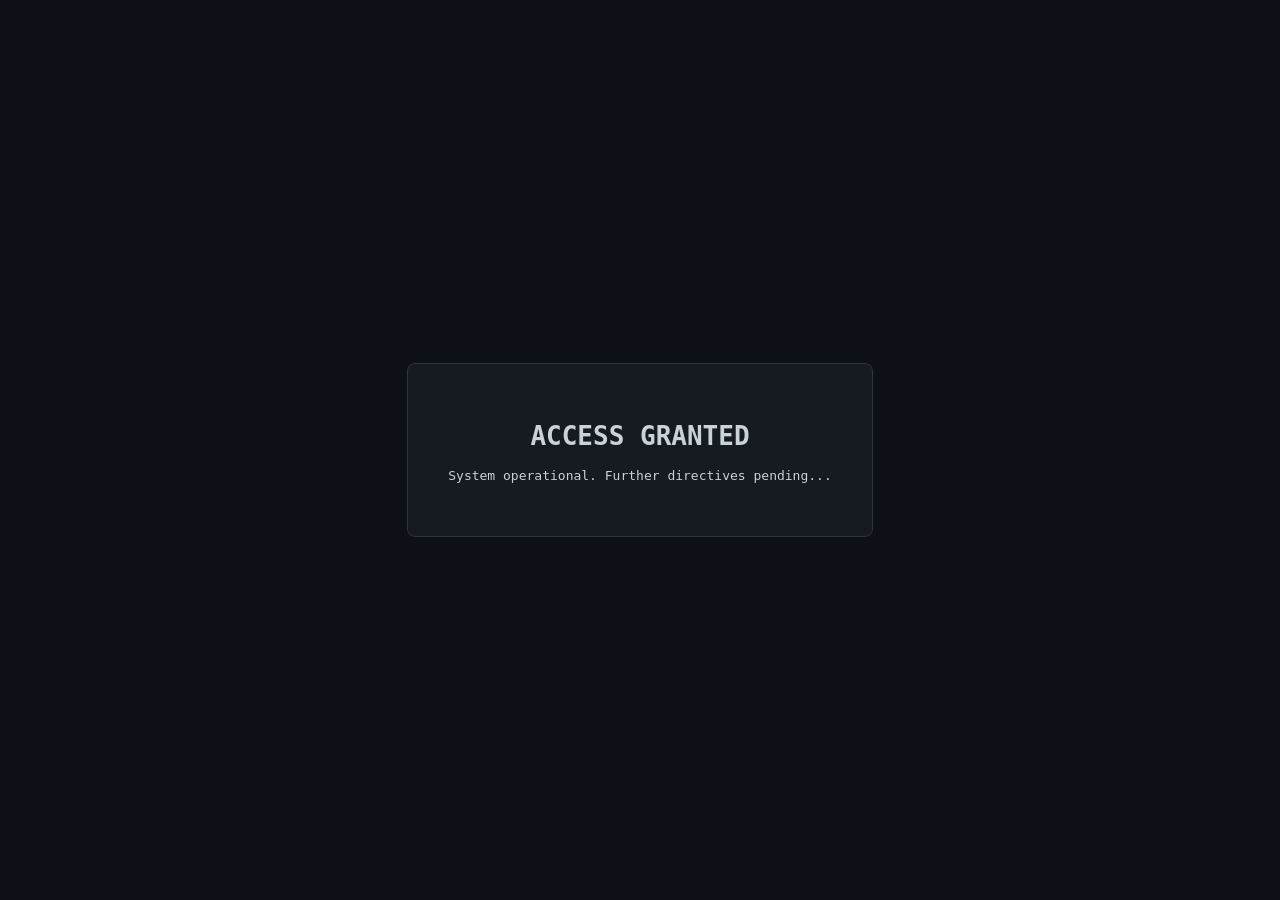
==== index.html @ 07f9db7a "Add HTML structure for terminal interface" ====
<!DOCTYPE html>
<html lang="en">
<head>
    <meta charset="UTF-8">
    <meta name="viewport" content="width=device-width, initial-scale=1.0">
    <title>Terminal</title>
    <style>
        body {
            background-color: #0d1117;
            color: #c9d1d9;
            font-family: monospace;
            display: flex;
            justify-content: center;
            align-items: center;
            height: 100vh;
            margin: 0;
        }
        .container {
            text-align: center;
            border: 1px solid #30363d;
            padding: 40px;
            border-radius: 8px;
            background: #161b22;
        }
    </style>
</head>
<body>
    <div class="container">
        <h1>ACCESS GRANTED</h1>
        <p>System operational. Further directives pending...</p>
    </div>

    <!-- CLUE #11: S | 19 -->
    <!-- Position: 8 | Letter: S | Index: 19 -->
</body>
</html>
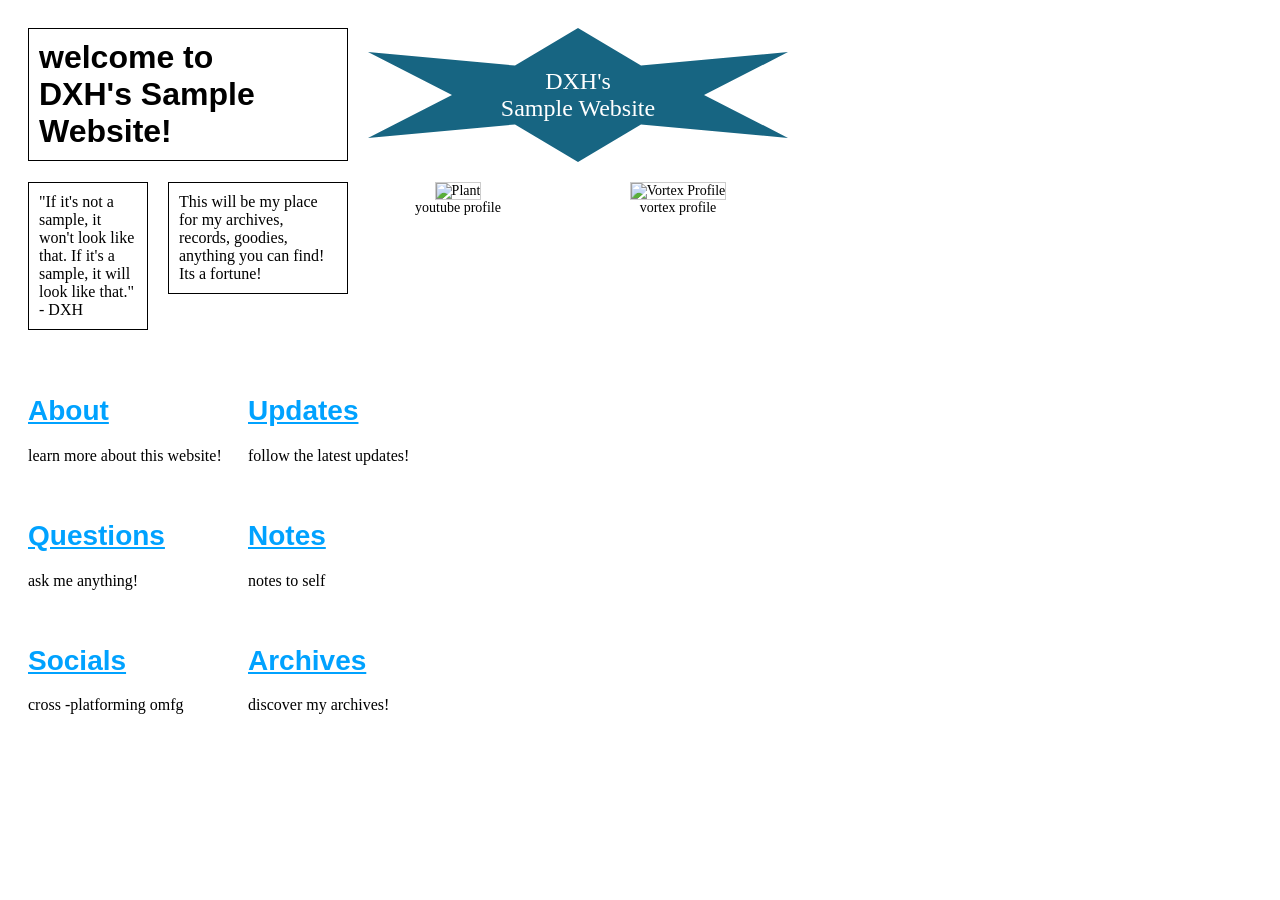
==== commit 4cf80e21: "Update index.html" ====
--- a/index.html
+++ b/index.html
@@ -3,34 +3,144 @@
 <head>
     <meta charset="UTF-8">
     <meta name="viewport" content="width=device-width, initial-scale=1.0">
-    <title>Terminal</title>
+    <title>DXH's Sample Website!</title>
     <style>
         body {
-            background-color: #0d1117;
-            color: #c9d1d9;
-            font-family: monospace;
-            display: flex;
-            justify-content: center;
-            align-items: center;
-            height: 100vh;
+            background-color: #ffffff;
+            font-family: "Times New Roman", Times, serif;
+            padding: 20px;
+            color: #000000;
+        }
+
+        /* Layout Grid */
+        .container {
+            display: grid;
+            grid-template-columns: 120px 180px 180px 220px;
+            grid-gap: 20px;
+            align-items: start;
+        }
+
+        /* Bordered boxes */
+        .box {
+            border: 1px solid #000;
+            padding: 10px;
+            background-color: #fff;
+        }
+
+        .title-box {
+            grid-column: span 2;
+        }
+
+        .title-box h1 {
+            font-size: 32px;
             margin: 0;
+            font-family: Arial, sans-serif;
+            font-weight: bold;
         }
-        .container {
+
+        /* Star Shape */
+        .star-banner {
+            grid-column: 3 / span 2;
+            background-color: #176582;
+            clip-path: polygon(50% 0%, 65% 28%, 100% 18%, 80% 50%, 100% 82%, 65% 72%, 50% 100%, 35% 72%, 0% 82%, 20% 50%, 0% 18%, 35% 28%);
+            color: #ffffff;
             text-align: center;
-            border: 1px solid #30363d;
-            padding: 40px;
-            border-radius: 8px;
-            background: #161b22;
+            padding: 40px 10px;
+            font-size: 24px;
+            font-family: "Times New Roman", serif;
+        }
+
+        /* Sections and Links */
+        .section {
+            margin-top: 15px;
+        }
+
+        .section h2 a {
+            color: #00a2ff;
+            text-decoration: underline;
+            font-size: 28px;
+            font-family: Arial, sans-serif;
+        }
+
+        .section p {
+            font-size: 16px;
+            margin: 5px 0 0 0;
+        }
+
+        .image-card {
+            text-align: center;
+            font-size: 14px;
+        }
+
+        .image-card img {
+            width: 120px;
+            height: auto;
+            border: 1px solid #ccc;
         }
     </style>
 </head>
 <body>
+
     <div class="container">
-        <h1>ACCESS GRANTED</h1>
-        <p>System operational. Further directives pending...</p>
+        <div class="box title-box">
+            <h1>welcome to<br>DXH's Sample Website!</h1>
+        </div>
+
+        <div class="star-banner">
+            DXH's<br>Sample Website
+        </div>
+
+        <div class="box">
+            "If it's not a sample, it won't look like that. If it's a sample, it will look like that."<br>
+            - DXH
+        </div>
+
+        <div class="box">
+            This will be my place for my archives, records, goodies, anything you can find! Its a fortune!
+        </div>
+
+        <div class="image-card">
+            <img src="plant.jpg" alt="Plant">
+            <div>youtube profile</div>
+        </div>
+
+        <div class="image-card">
+            <img src="avatar.png" alt="Vortex Profile">
+            <div>vortex profile</div>
+        </div>
     </div>
 
-    <!-- CLUE #11: S | 19 -->
-    <!-- Position: 8 | Letter: S | Index: 19 -->
-</body>
+    <div style="display: grid; grid-template-columns: 200px 200px; gap: 20px; margin-top: 30px;">
+        <div class="section">
+            <h2><a href="./about.html">About</a></h2>
+            <p>learn more about this website!</p>
+        </div>
+
+        <div class="section">
+            <h2><a href="./updates.html">Updates</a></h2>
+            <p>follow the latest updates!</p>
+        </div>
+
+        <div class="section">
+            <h2><a href="./questions.html">Questions</a></h2>
+            <p>ask me anything!</p>
+        </div>
+
+        <div class="section">
+            <h2><a href="./notes.html">Notes</a></h2>
+            <p>notes to self</p>
+        </div>
+
+        <div class="section">
+            <h2><a href="./socials.html">Socials</a></h2>
+            <p>cross -platforming omfg</p>
+        </div>
+
+        <div class="section">
+            <h2><a href="./archives.html">Archives</a></h2>
+            <p>discover my archives!</p>
+        </div>
+    </div>
+
+    </body>
 </html>
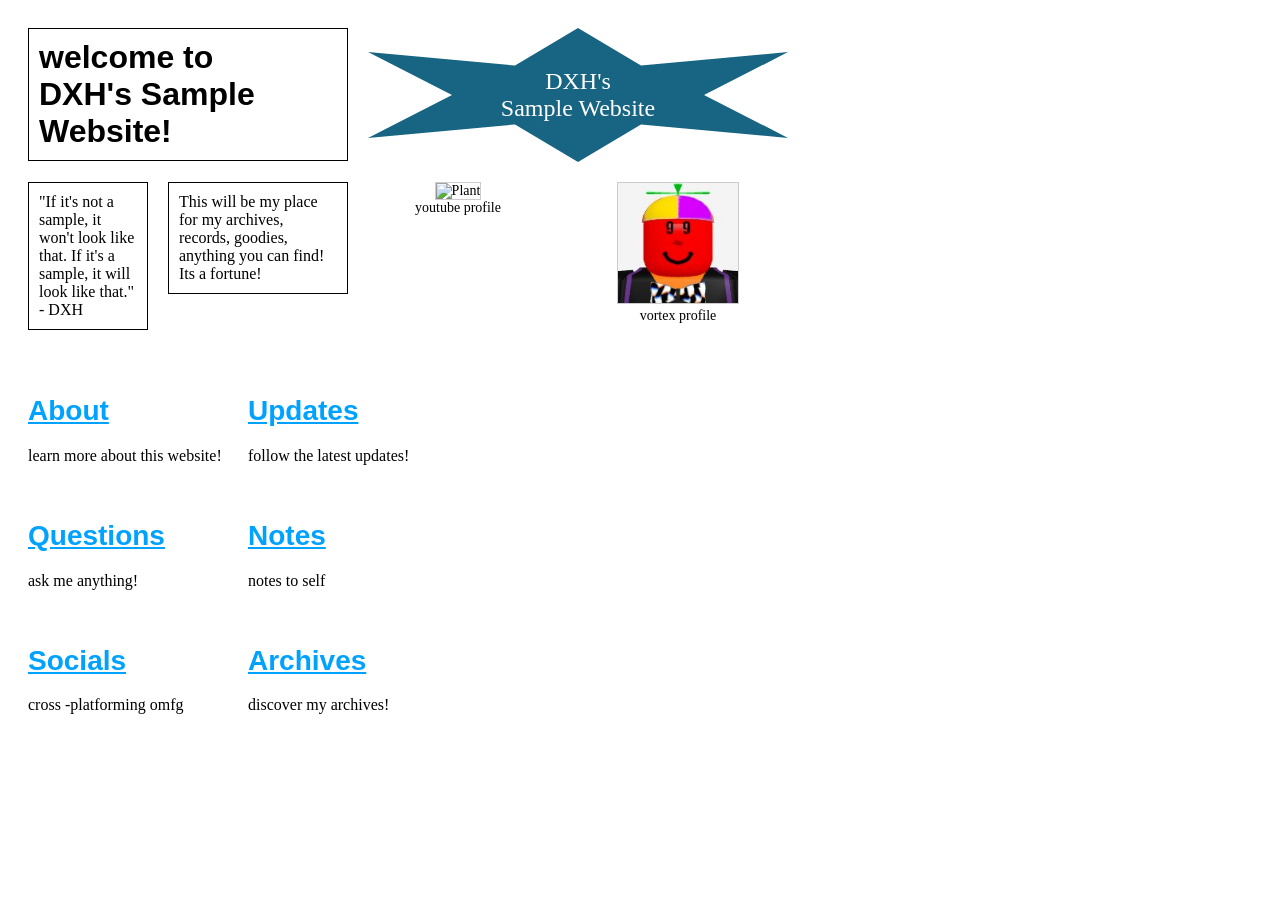
==== commit 96f72dca: "Update index.html" ====
--- a/index.html
+++ b/index.html
@@ -100,12 +100,12 @@
         </div>
 
         <div class="image-card">
-            <img src="plant.jpg" alt="Plant">
+            <img src="https://yt3.googleusercontent.com/qioFycFmPU2Abm8hUVo7E9eSRqK6INK0JA5DUI7xmmSMWhaoJc3hLSuuAed_8R8z6to74d06Uw=s120-c-k-c0x00ffffff-no-rj" alt="Plant">
             <div>youtube profile</div>
         </div>
 
         <div class="image-card">
-            <img src="avatar.png" alt="Vortex Profile">
+            <img src="[data-uri]" alt="Vortex Profile">
             <div>vortex profile</div>
         </div>
     </div>
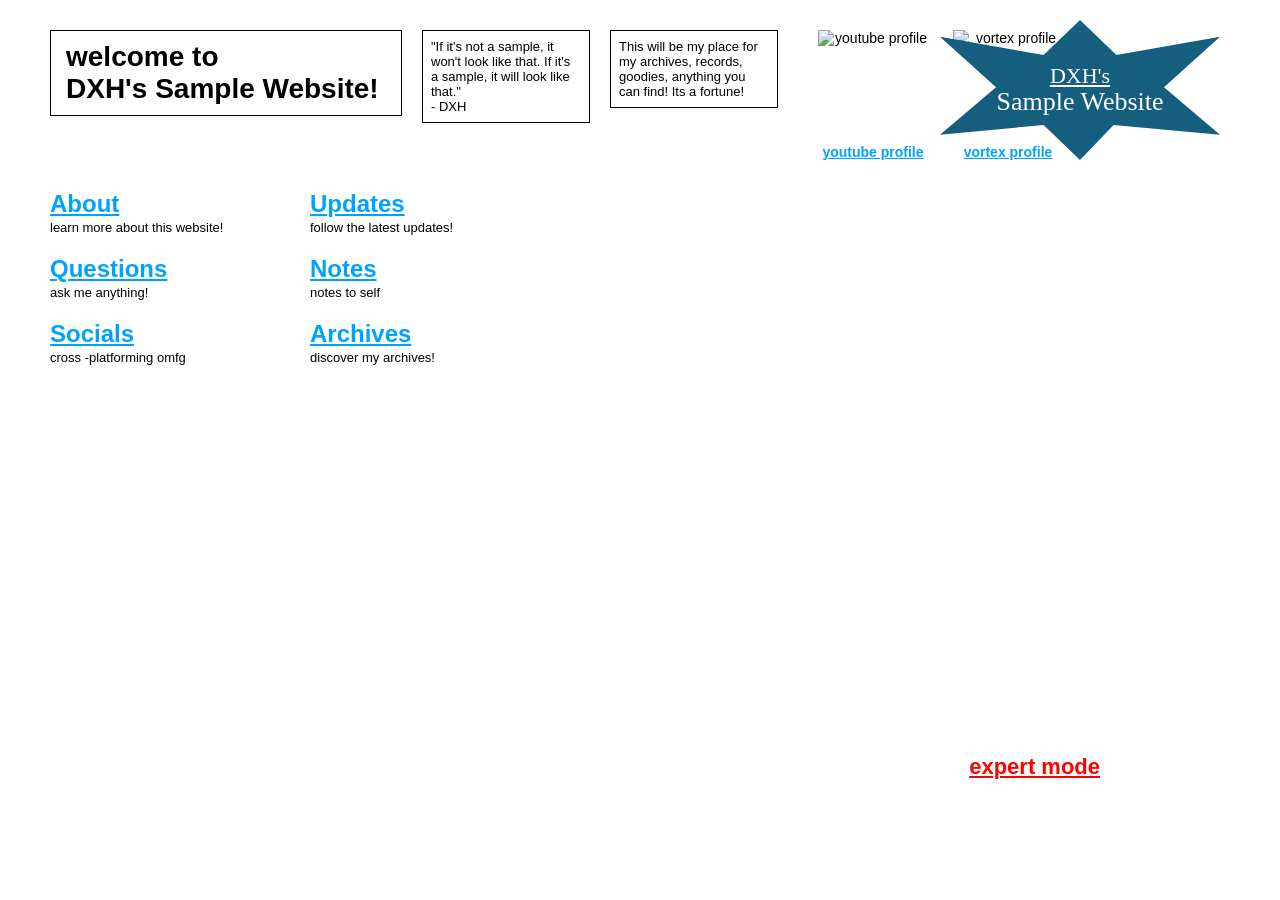
==== commit f5f8b6c5: "Update index.html" ====
--- a/index.html
+++ b/index.html
@@ -2,145 +2,128 @@
 <html lang="en">
 <head>
     <meta charset="UTF-8">
-    <meta name="viewport" content="width=device-width, initial-scale=1.0">
     <title>DXH's Sample Website!</title>
+    <link rel="stylesheet" href="style.css">
     <style>
-        body {
-            background-color: #ffffff;
-            font-family: "Times New Roman", Times, serif;
-            padding: 20px;
-            color: #000000;
+        .top-grid {
+            display: flex;
+            gap: 20px;
+            align-items: flex-start;
+            margin-bottom: 30px;
         }
-
-        /* Layout Grid */
-        .container {
-            display: grid;
-            grid-template-columns: 120px 180px 180px 220px;
-            grid-gap: 20px;
-            align-items: start;
+        .main-box {
+            border: 1px solid #000000;
+            padding: 10px 15px;
+            font-size: 28px;
+            font-weight: bold;
+            width: 320px;
         }
-
-        /* Bordered boxes */
-        .box {
-            border: 1px solid #000;
-            padding: 10px;
-            background-color: #fff;
+        .quote-box {
+            border: 1px solid #000000;
+            padding: 8px;
+            font-size: 13px;
+            width: 150px;
         }
-
-        .title-box {
-            grid-column: span 2;
+        .profile-container {
+            display: flex;
+            gap: 25px;
+            margin-left: 20px;
         }
-
-        .title-box h1 {
-            font-size: 32px;
-            margin: 0;
-            font-family: Arial, sans-serif;
-            font-weight: bold;
-        }
-
-        /* Star Shape */
-        .star-banner {
-            grid-column: 3 / span 2;
-            background-color: #176582;
-            clip-path: polygon(50% 0%, 65% 28%, 100% 18%, 80% 50%, 100% 82%, 65% 72%, 50% 100%, 35% 72%, 0% 82%, 20% 50%, 0% 18%, 35% 28%);
-            color: #ffffff;
-            text-align: center;
-            padding: 40px 10px;
-            font-size: 24px;
-            font-family: "Times New Roman", serif;
-        }
-
-        /* Sections and Links */
-        .section {
-            margin-top: 15px;
-        }
-
-        .section h2 a {
-            color: #00a2ff;
-            text-decoration: underline;
-            font-size: 28px;
-            font-family: Arial, sans-serif;
-        }
-
-        .section p {
-            font-size: 16px;
-            margin: 5px 0 0 0;
-        }
-
-        .image-card {
+        .profile-card {
             text-align: center;
             font-size: 14px;
         }
-
-        .image-card img {
-            width: 120px;
-            height: auto;
-            border: 1px solid #ccc;
+        .profile-card img {
+            width: 110px;
+            height: 110px;
+            object-fit: cover;
+            display: block;
+            margin-bottom: 4px;
+        }
+        .links-grid {
+            display: grid;
+            grid-template-columns: 220px 220px;
+            gap: 20px 40px;
+            margin-top: 20px;
+        }
+        .nav-item h2 {
+            margin: 0;
+            font-size: 24px;
+        }
+        .nav-item p {
+            margin: 2px 0 0 0;
+            font-size: 13px;
+        }
+        .expert-mode {
+            position: absolute;
+            right: 180px;
+            bottom: 120px;
+        }
+        .expert-mode a {
+            color: #ff0000;
+            font-size: 22px;
         }
     </style>
 </head>
 <body>
 
-    <div class="container">
-        <div class="box title-box">
-            <h1>welcome to<br>DXH's Sample Website!</h1>
+    <div class="header-star">
+        <span class="line-1">DXH's</span>
+        <span class="line-2">Sample Website</span>
+    </div>
+
+    <div class="top-grid">
+        <div class="main-box">
+            welcome to<br>DXH's Sample Website!
         </div>
-
-        <div class="star-banner">
-            DXH's<br>Sample Website
+        <div class="quote-box">
+            "If it's not a sample, it won't look like that. If it's a sample, it will look like that."<br>- DXH
         </div>
-
-        <div class="box">
-            "If it's not a sample, it won't look like that. If it's a sample, it will look like that."<br>
-            - DXH
-        </div>
-
-        <div class="box">
+        <div class="quote-box">
             This will be my place for my archives, records, goodies, anything you can find! Its a fortune!
         </div>
-
-        <div class="image-card">
-            <img src="https://yt3.googleusercontent.com/qioFycFmPU2Abm8hUVo7E9eSRqK6INK0JA5DUI7xmmSMWhaoJc3hLSuuAed_8R8z6to74d06Uw=s120-c-k-c0x00ffffff-no-rj" alt="Plant">
-            <div>youtube profile</div>
-        </div>
-
-        <div class="image-card">
-            <img src="[data-uri]" alt="Vortex Profile">
-            <div>vortex profile</div>
+        <div class="profile-container">
+            <div class="profile-card">
+                <img src="plant.jpg" alt="youtube profile">
+                <a href="./socials.html">youtube profile</a>
+            </div>
+            <div class="profile-card">
+                <img src="vortex_avatar.png" alt="vortex profile">
+                <a href="./socials.html">vortex profile</a>
+            </div>
         </div>
     </div>
 
-    <div style="display: grid; grid-template-columns: 200px 200px; gap: 20px; margin-top: 30px;">
-        <div class="section">
-            <h2><a href="./about.html">About</a></h2>
+    <div class="links-grid">
+        <div class="nav-item">
+            <h2><a href="about.html">About</a></h2>
             <p>learn more about this website!</p>
         </div>
-
-        <div class="section">
-            <h2><a href="./updates.html">Updates</a></h2>
+        <div class="nav-item">
+            <h2><a href="updates.html">Updates</a></h2>
             <p>follow the latest updates!</p>
         </div>
-
-        <div class="section">
-            <h2><a href="./questions.html">Questions</a></h2>
+        <div class="nav-item">
+            <h2><a href="questions.html">Questions</a></h2>
             <p>ask me anything!</p>
         </div>
-
-        <div class="section">
-            <h2><a href="./notes.html">Notes</a></h2>
+        <div class="nav-item">
+            <h2><a href="notes.html">Notes</a></h2>
             <p>notes to self</p>
         </div>
-
-        <div class="section">
-            <h2><a href="./socials.html">Socials</a></h2>
+        <div class="nav-item">
+            <h2><a href="socials.html">Socials</a></h2>
             <p>cross -platforming omfg</p>
         </div>
-
-        <div class="section">
-            <h2><a href="./archives.html">Archives</a></h2>
+        <div class="nav-item">
+            <h2><a href="archives.html">Archives</a></h2>
             <p>discover my archives!</p>
         </div>
     </div>
 
-    </body>
+    <div class="expert-mode">
+        <a href="terminal.html">expert mode</a>
+    </div>
+
+</body>
 </html>
--- a/style.css
+++ b/style.css
@@ -0,0 +1,65 @@
+body {
+    background-color: #ffffff;
+    font-family: Arial, Helvetica, sans-serif;
+    color: #000000;
+    margin: 0;
+    padding: 30px 50px;
+    box-sizing: border-box;
+}
+
+/* Common Header Star Graphic */
+.header-star {
+    position: absolute;
+    top: 20px;
+    right: 60px;
+    width: 280px;
+    height: 140px;
+    background-color: #155e7d;
+    clip-path: polygon(50% 0%, 63% 25%, 100% 12%, 80% 48%, 100% 82%, 62% 75%, 50% 100%, 37% 75%, 0% 82%, 20% 48%, 0% 12%, 37% 25%);
+    display: flex;
+    flex-direction: column;
+    justify-content: center;
+    align-items: center;
+    color: #ffffff;
+    font-family: "Times New Roman", Times, serif;
+    text-align: center;
+    line-height: 1.1;
+    z-index: 10;
+}
+
+.header-star .line-1 {
+    font-size: 22px;
+    text-decoration: underline;
+}
+
+.header-star .line-2 {
+    font-size: 26px;
+}
+
+/* Page Headings */
+h1.page-title {
+    font-size: 32px;
+    font-weight: bold;
+    margin: 0 0 25px 0;
+    text-transform: uppercase;
+}
+
+/* Blue Hyperlinks */
+a {
+    color: #00a2ff;
+    text-decoration: underline;
+    font-weight: bold;
+}
+
+a:hover {
+    color: #0066cc;
+}
+
+/* Footnotes */
+.footnote {
+    position: fixed;
+    bottom: 10px;
+    left: 30px;
+    font-size: 9px;
+    color: #333333;
+}
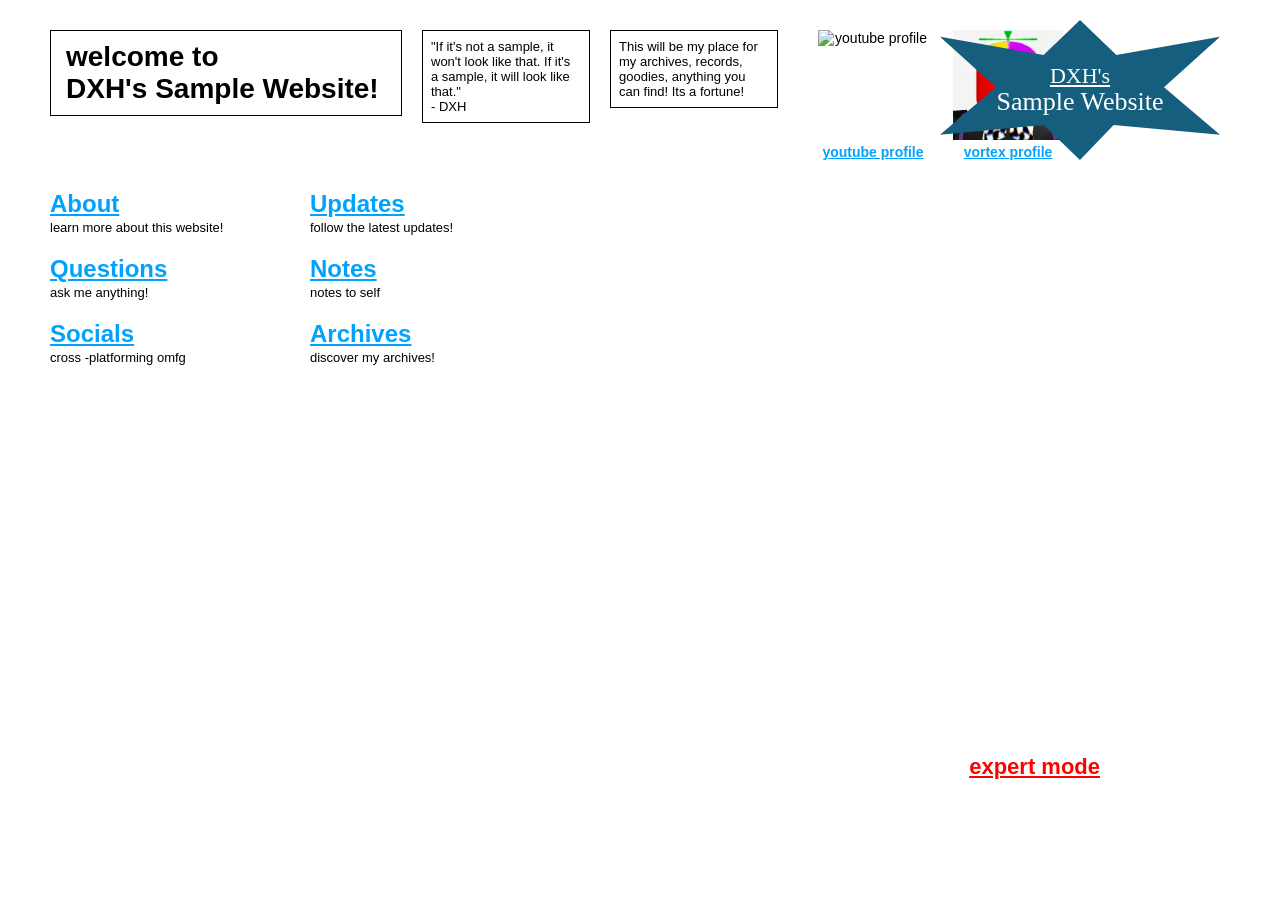
==== commit 95db6e9d: "Update profile images with new URLs" ====
--- a/index.html
+++ b/index.html
@@ -84,11 +84,11 @@
         </div>
         <div class="profile-container">
             <div class="profile-card">
-                <img src="plant.jpg" alt="youtube profile">
+                <img src="https://yt3.googleusercontent.com/qioFycFmPU2Abm8hUVo7E9eSRqK6INK0JA5DUI7xmmSMWhaoJc3hLSuuAed_8R8z6to74d06Uw=s120-c-k-c0x00ffffff-no-rj" alt="youtube profile">
                 <a href="./socials.html">youtube profile</a>
             </div>
             <div class="profile-card">
-                <img src="vortex_avatar.png" alt="vortex profile">
+                <img src="[data-uri]" alt="vortex profile">
                 <a href="./socials.html">vortex profile</a>
             </div>
         </div>
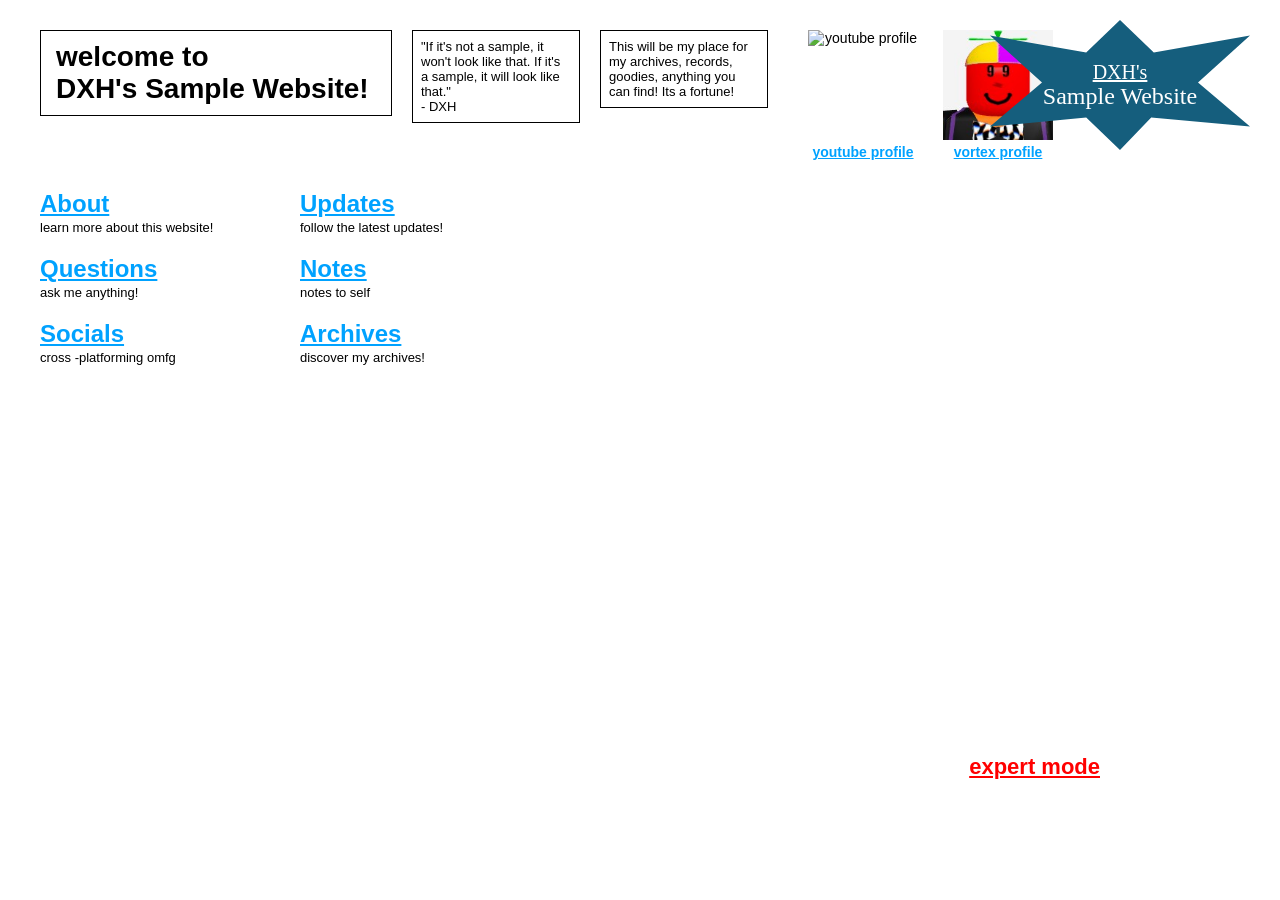
==== commit 8815804a: "Remove exclamation mark from title tag" ====
--- a/index.html
+++ b/index.html
@@ -2,7 +2,7 @@
 <html lang="en">
 <head>
     <meta charset="UTF-8">
-    <title>DXH's Sample Website!</title>
+    <title>DXH's Sample Website</title>
     <link rel="stylesheet" href="style.css">
     <style>
         .top-grid {
--- a/style.css
+++ b/style.css
@@ -3,17 +3,19 @@
     font-family: Arial, Helvetica, sans-serif;
     color: #000000;
     margin: 0;
-    padding: 30px 50px;
+    padding: 30px 40px;
     box-sizing: border-box;
+    position: relative;
+    min-height: 100vh;
 }
 
-/* Common Header Star Graphic */
+/* Star Banner */
 .header-star {
     position: absolute;
     top: 20px;
-    right: 60px;
-    width: 280px;
-    height: 140px;
+    right: 30px;
+    width: 260px;
+    height: 130px;
     background-color: #155e7d;
     clip-path: polygon(50% 0%, 63% 25%, 100% 12%, 80% 48%, 100% 82%, 62% 75%, 50% 100%, 37% 75%, 0% 82%, 20% 48%, 0% 12%, 37% 25%);
     display: flex;
@@ -28,15 +30,15 @@
 }
 
 .header-star .line-1 {
-    font-size: 22px;
+    font-size: 20px;
     text-decoration: underline;
 }
 
 .header-star .line-2 {
-    font-size: 26px;
+    font-size: 24px;
 }
 
-/* Page Headings */
+/* Page Headings & Links */
 h1.page-title {
     font-size: 32px;
     font-weight: bold;
@@ -44,7 +46,6 @@
     text-transform: uppercase;
 }
 
-/* Blue Hyperlinks */
 a {
     color: #00a2ff;
     text-decoration: underline;
@@ -55,7 +56,16 @@
     color: #0066cc;
 }
 
-/* Footnotes */
+/* Bottom Right Back Link */
+.back-link {
+    position: fixed;
+    bottom: 30px;
+    right: 40px;
+    font-size: 20px;
+    z-index: 100;
+}
+
+/* Footnote Disclaimer */
 .footnote {
     position: fixed;
     bottom: 10px;
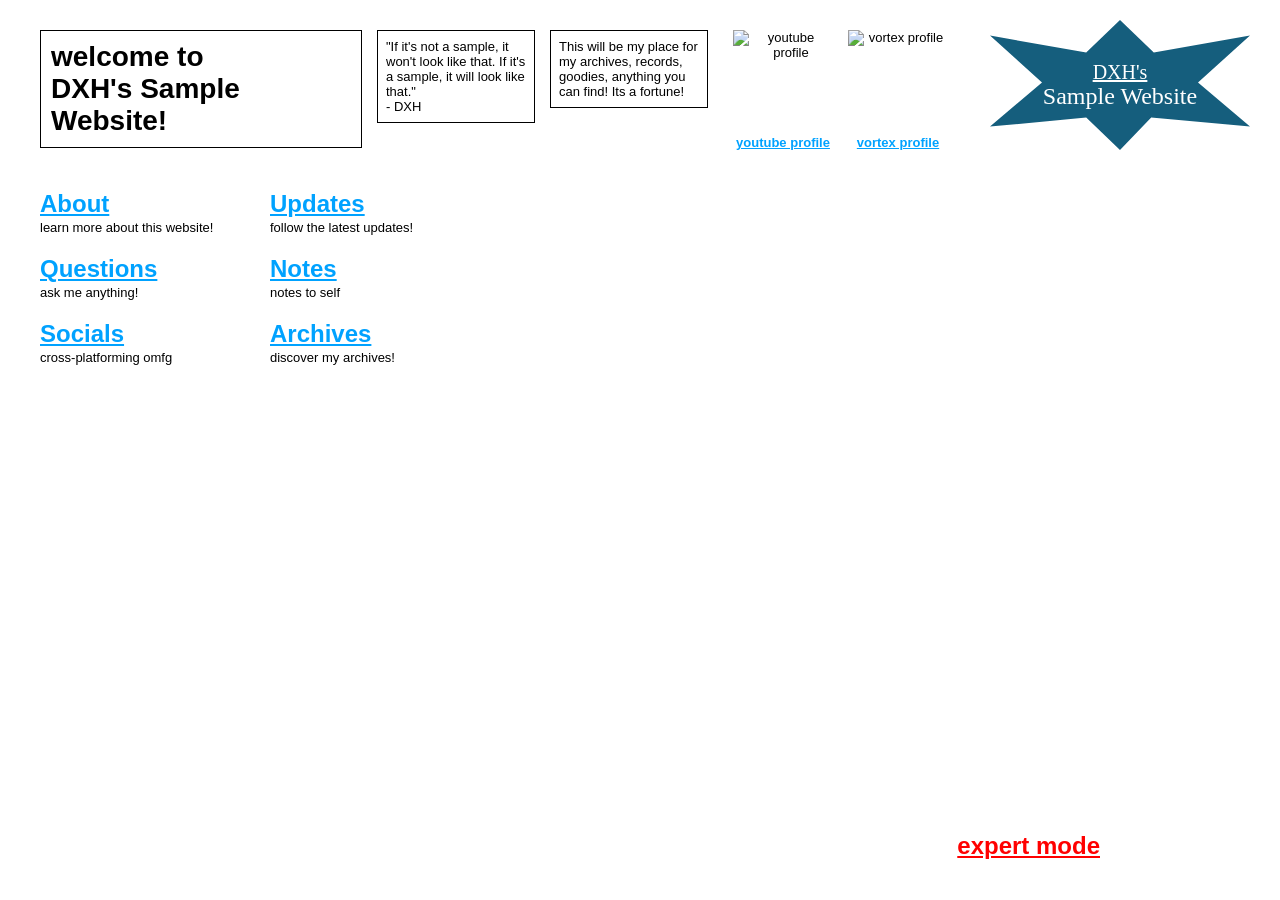
==== commit 41f08c70: "Refactor HTML structure and styles for layout" ====
--- a/index.html
+++ b/index.html
@@ -5,63 +5,75 @@
     <title>DXH's Sample Website</title>
     <link rel="stylesheet" href="style.css">
     <style>
-        .top-grid {
+        .top-row {
             display: flex;
-            gap: 20px;
             align-items: flex-start;
-            margin-bottom: 30px;
+            gap: 15px;
+            margin-bottom: 40px;
+            padding-right: 280px;
         }
-        .main-box {
-            border: 1px solid #000000;
-            padding: 10px 15px;
+
+        .title-box {
+            border: 1px solid #000;
+            padding: 10px;
             font-size: 28px;
             font-weight: bold;
-            width: 320px;
+            width: 300px;
+            flex-shrink: 0;
         }
+
         .quote-box {
-            border: 1px solid #000000;
+            border: 1px solid #000;
             padding: 8px;
             font-size: 13px;
-            width: 150px;
+            width: 140px;
+            flex-shrink: 0;
         }
-        .profile-container {
+
+        .profiles-group {
             display: flex;
-            gap: 25px;
-            margin-left: 20px;
+            gap: 15px;
+            margin-left: 10px;
         }
+
         .profile-card {
             text-align: center;
-            font-size: 14px;
+            font-size: 13px;
         }
+
         .profile-card img {
-            width: 110px;
-            height: 110px;
+            width: 100px;
+            height: 100px;
             object-fit: cover;
             display: block;
-            margin-bottom: 4px;
+            margin-bottom: 5px;
         }
-        .links-grid {
+
+        .main-navigation {
             display: grid;
-            grid-template-columns: 220px 220px;
-            gap: 20px 40px;
-            margin-top: 20px;
+            grid-template-columns: 200px 200px;
+            gap: 20px 30px;
         }
+
         .nav-item h2 {
             margin: 0;
             font-size: 24px;
         }
+
         .nav-item p {
             margin: 2px 0 0 0;
             font-size: 13px;
         }
-        .expert-mode {
-            position: absolute;
+
+        .expert-link {
+            position: fixed;
+            bottom: 40px;
             right: 180px;
-            bottom: 120px;
+            font-size: 24px;
         }
-        .expert-mode a {
+
+        .expert-link a {
             color: #ff0000;
-            font-size: 22px;
         }
     </style>
 </head>
@@ -72,29 +84,32 @@
         <span class="line-2">Sample Website</span>
     </div>
 
-    <div class="top-grid">
-        <div class="main-box">
+    <div class="top-row">
+        <div class="title-box">
             welcome to<br>DXH's Sample Website!
         </div>
+
         <div class="quote-box">
             "If it's not a sample, it won't look like that. If it's a sample, it will look like that."<br>- DXH
         </div>
+
         <div class="quote-box">
             This will be my place for my archives, records, goodies, anything you can find! Its a fortune!
         </div>
-        <div class="profile-container">
+
+        <div class="profiles-group">
             <div class="profile-card">
-                <img src="https://yt3.googleusercontent.com/qioFycFmPU2Abm8hUVo7E9eSRqK6INK0JA5DUI7xmmSMWhaoJc3hLSuuAed_8R8z6to74d06Uw=s120-c-k-c0x00ffffff-no-rj" alt="youtube profile">
-                <a href="./socials.html">youtube profile</a>
+                <img src="plant.jpg" alt="youtube profile">
+                <a href="https://youtube.com/@YeahDXH">youtube profile</a>
             </div>
             <div class="profile-card">
-                <img src="[data-uri]" alt="vortex profile">
-                <a href="./socials.html">vortex profile</a>
+                <img src="vortex_avatar.png" alt="vortex profile">
+                <a href="https://playvortex.io/users/54343/profile">vortex profile</a>
             </div>
         </div>
     </div>
 
-    <div class="links-grid">
+    <div class="main-navigation">
         <div class="nav-item">
             <h2><a href="about.html">About</a></h2>
             <p>learn more about this website!</p>
@@ -113,7 +128,7 @@
         </div>
         <div class="nav-item">
             <h2><a href="socials.html">Socials</a></h2>
-            <p>cross -platforming omfg</p>
+            <p>cross-platforming omfg</p>
         </div>
         <div class="nav-item">
             <h2><a href="archives.html">Archives</a></h2>
@@ -121,7 +136,7 @@
         </div>
     </div>
 
-    <div class="expert-mode">
+    <div class="expert-link">
         <a href="terminal.html">expert mode</a>
     </div>
 
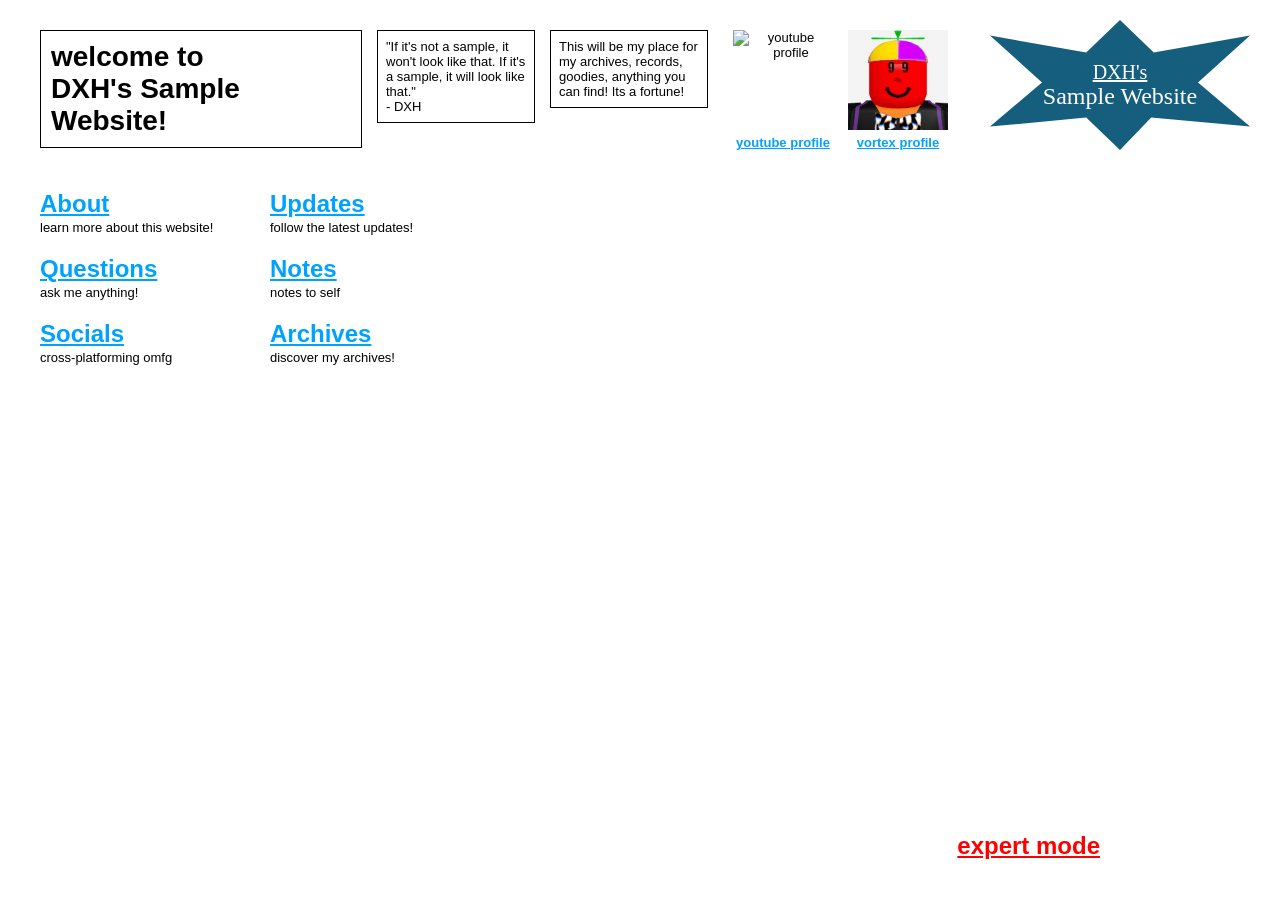
==== commit 77771829: "Update profile images and links in index.html" ====
--- a/index.html
+++ b/index.html
@@ -99,11 +99,11 @@
 
         <div class="profiles-group">
             <div class="profile-card">
-                <img src="plant.jpg" alt="youtube profile">
+                <img src="https://yt3.googleusercontent.com/qioFycFmPU2Abm8hUVo7E9eSRqK6INK0JA5DUI7xmmSMWhaoJc3hLSuuAed_8R8z6to74d06Uw=s120-c-k-c0x00ffffff-no-rj" alt="youtube profile">
                 <a href="https://youtube.com/@YeahDXH">youtube profile</a>
             </div>
             <div class="profile-card">
-                <img src="vortex_avatar.png" alt="vortex profile">
+                <img src="[data-uri]" alt="vortex profile">
                 <a href="https://playvortex.io/users/54343/profile">vortex profile</a>
             </div>
         </div>
